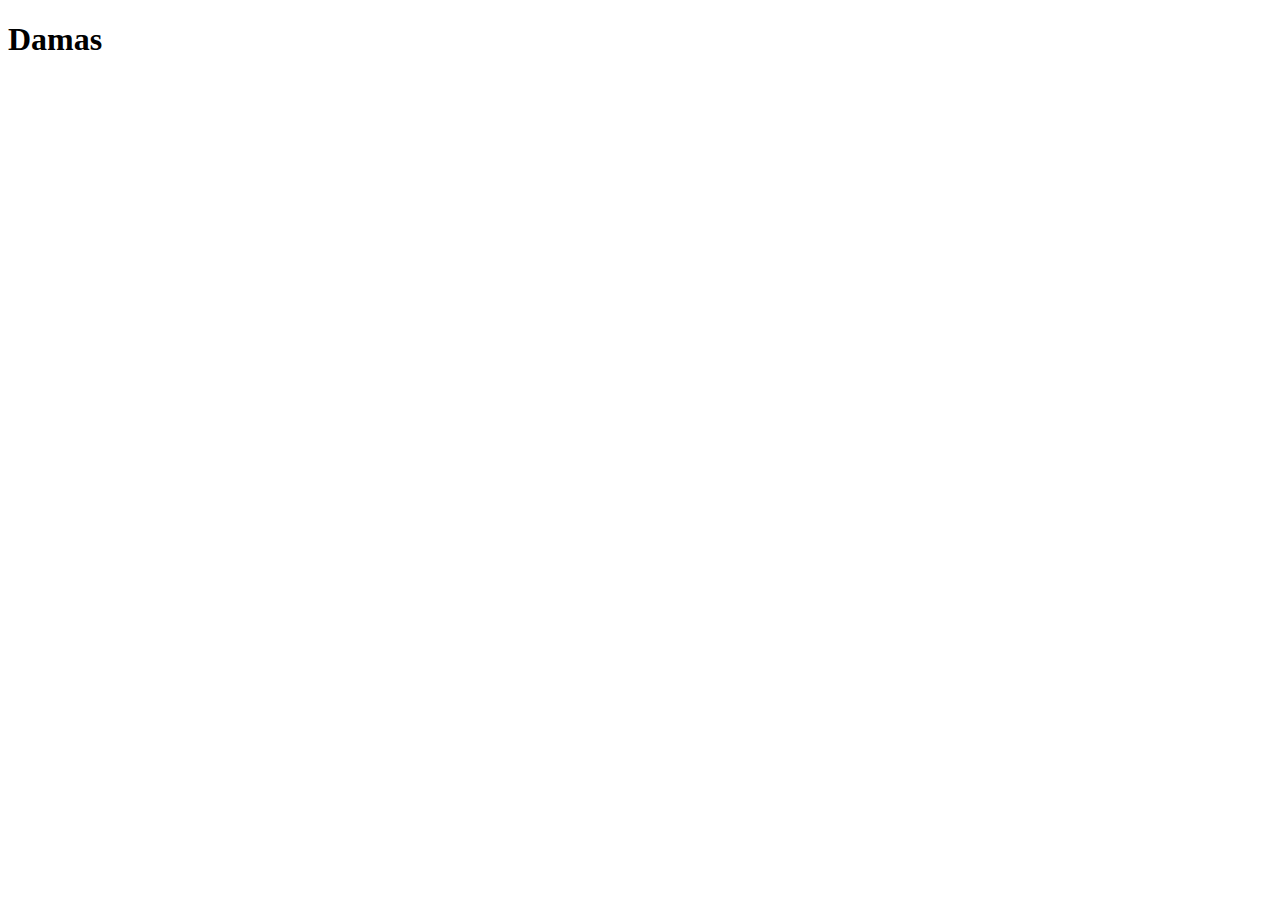
==== index.html @ 65f83d09 "Adicionando o arquivo index.html do projeto" ====
<!DOCTYPE html>
<html lang="en">
<head>
	<meta charset="UTF-8">
	<meta name="viewport" content="width=device-width, initial-scale=1.0">
	<title>Jogo de Damas</title>
</head>
<body>
	<h1>Damas</h1>
</body>
</html>
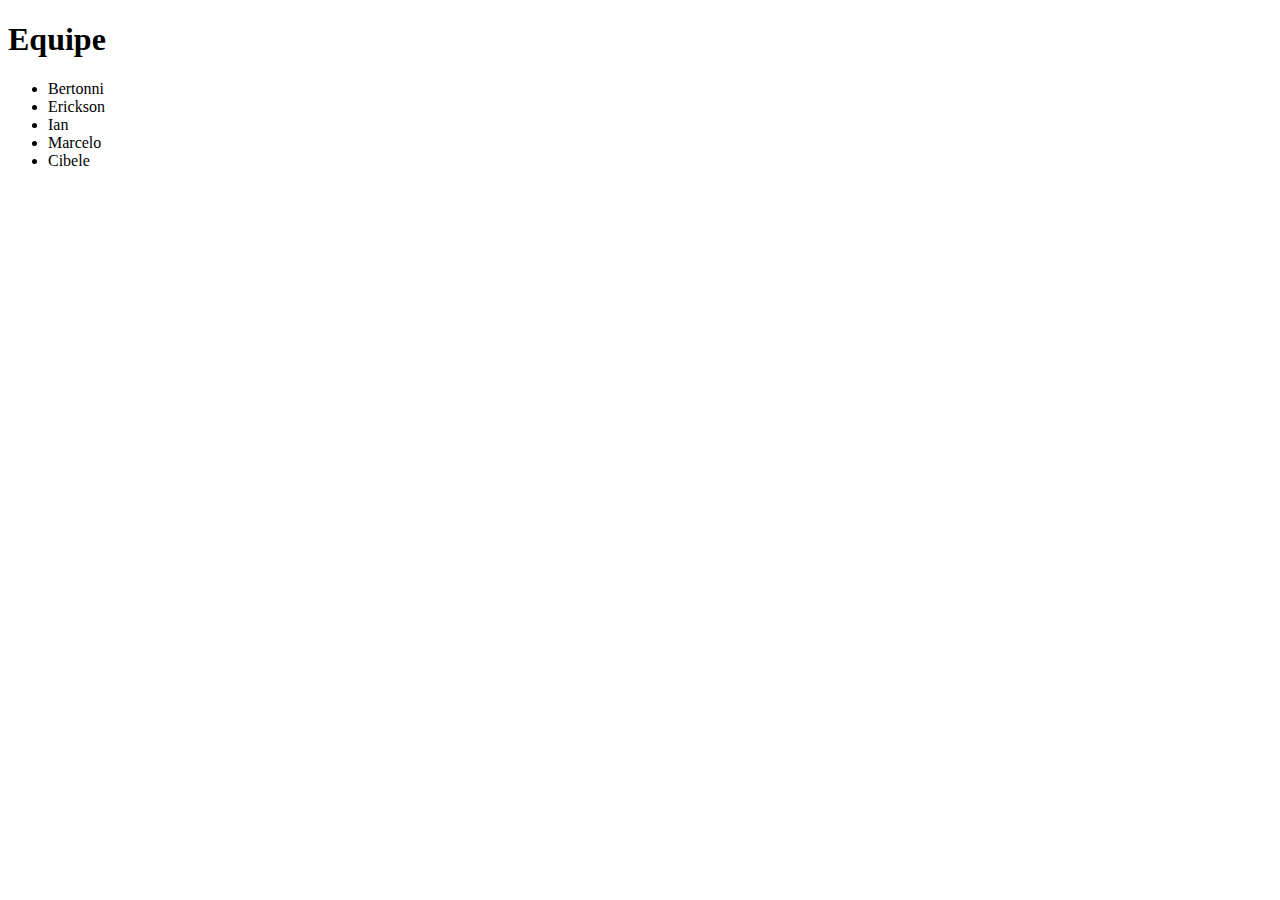
==== commit db2b0294: "Adicionando Link para a pasta de css" ====
--- a/index.html
+++ b/index.html
@@ -4,8 +4,16 @@
 	<meta charset="UTF-8">
 	<meta name="viewport" content="width=device-width, initial-scale=1.0">
 	<title>Jogo de Damas</title>
+	<link rel="stylesheet" href="_css/estilo.css">
 </head>
 <body>
-	<h1>Damas</h1>
+	<h1>Equipe</h1>
+	<ul>
+		<li>Bertonni</li>
+		<li>Erickson</li>
+		<li>Ian</li>
+		<li>Marcelo</li>
+		<li>Cibele</li>
+	</ul>
 </body>
 </html>
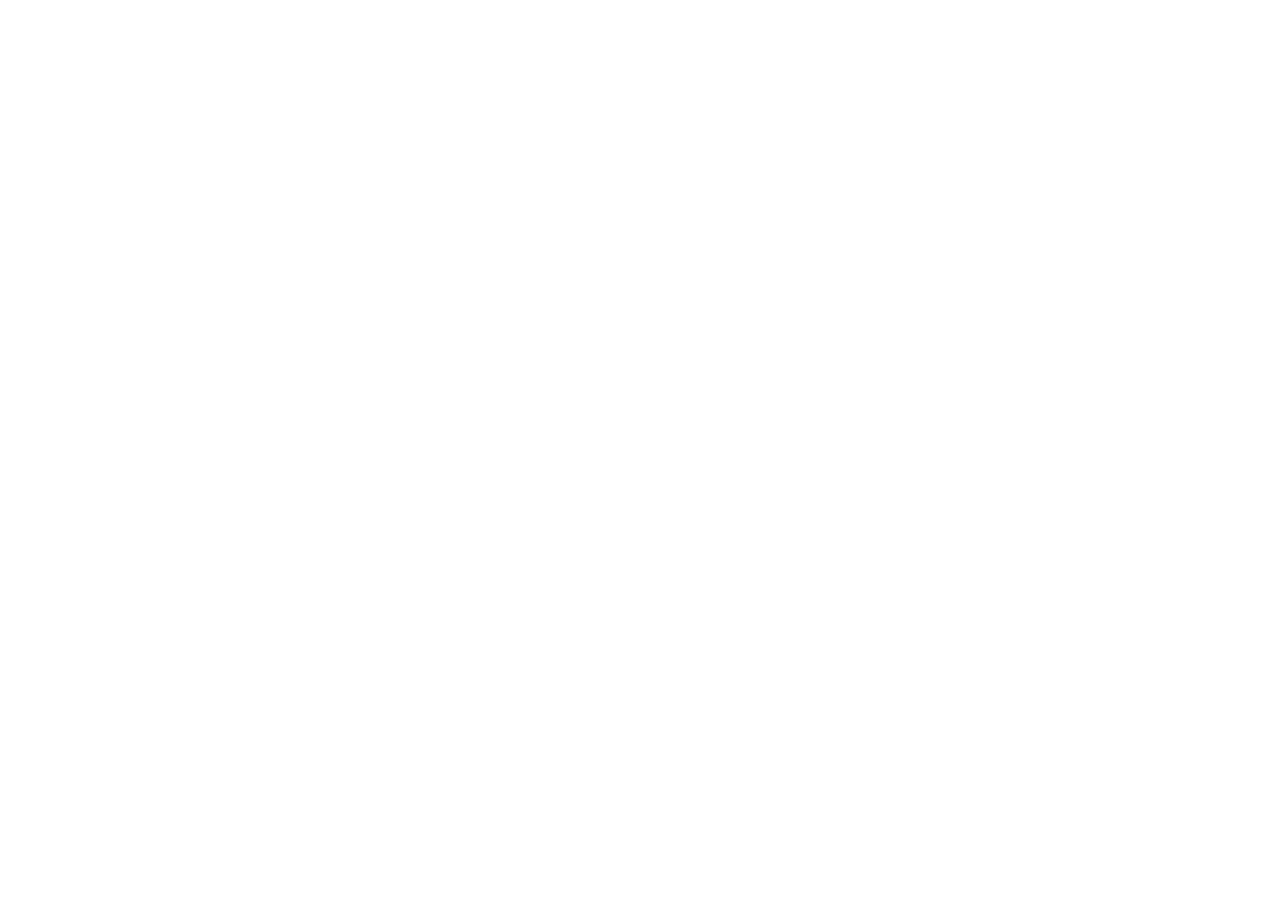
==== commit e73ede3f: "teste" ====
--- a/index.html
+++ b/index.html
@@ -5,6 +5,7 @@
 	<meta name="viewport" content="width=device-width, initial-scale=1.0">
 	<title>Jogo de Damas</title>
 	<link rel="stylesheet" href="_css/estilo.css">
+     <script src="js/funcoes.js"><script>
 </head>
 <body>
 	<h1>Equipe</h1>
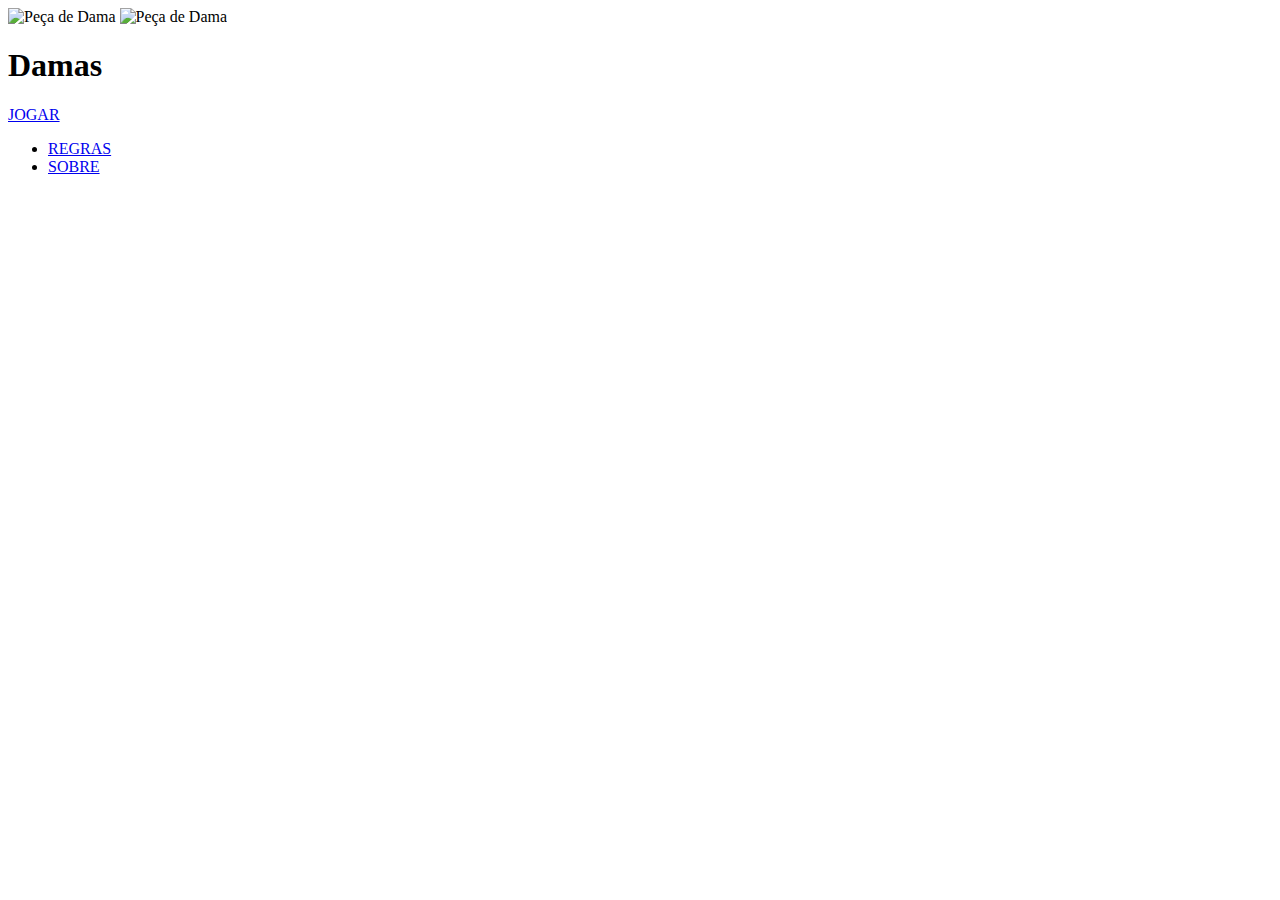
==== commit 62168128: "Finalização do jogo em call com: Cibele, Ian, Bertonni, Erickson e Marcelo" ====
--- a/index.html
+++ b/index.html
@@ -1,20 +1,42 @@
 <!DOCTYPE html>
-<html lang="en">
+<html lang="pt-br">
+
 <head>
 	<meta charset="UTF-8">
 	<meta name="viewport" content="width=device-width, initial-scale=1.0">
 	<title>Jogo de Damas</title>
-	<link rel="stylesheet" href="_css/estilo.css">
-     <script src="js/funcoes.js"><script>
+	<link rel="stylesheet" href="estilo.css">
+	<link rel="icon" href="3716pecaDama.ico" type="image/x-icon">
 </head>
+
 <body>
-	<h1>Equipe</h1>
-	<ul>
-		<li>Bertonni</li>
-		<li>Erickson</li>
-		<li>Ian</li>
-		<li>Marcelo</li>
-		<li>Cibele</li>
-	</ul>
+
+<section>
+	<nav>
+		<div class="menu">
+		<img id="Dama1"src="pecaDama.png" alt="Peça de Dama">
+		<img id="Dama2"src="pecaDama.png" alt="Peça de Dama">
+		<h1>Damas</h1>
+		
+			<a href="/jogar" class="btn" target="_self">
+				<span></span>
+				<span></span>
+				<span></span>
+				<span></span>
+				JOGAR
+			  </a>
+		<ul>
+			<li><a href="/regras" target="_self">REGRAS</a></li>
+			<li><a href="/sobre" target="_self">SOBRE</a></li>
+		</ul>
+		</div>
+	</nav>
+	</section>
 </body>
 </html>
+
+
+
+
+
+
